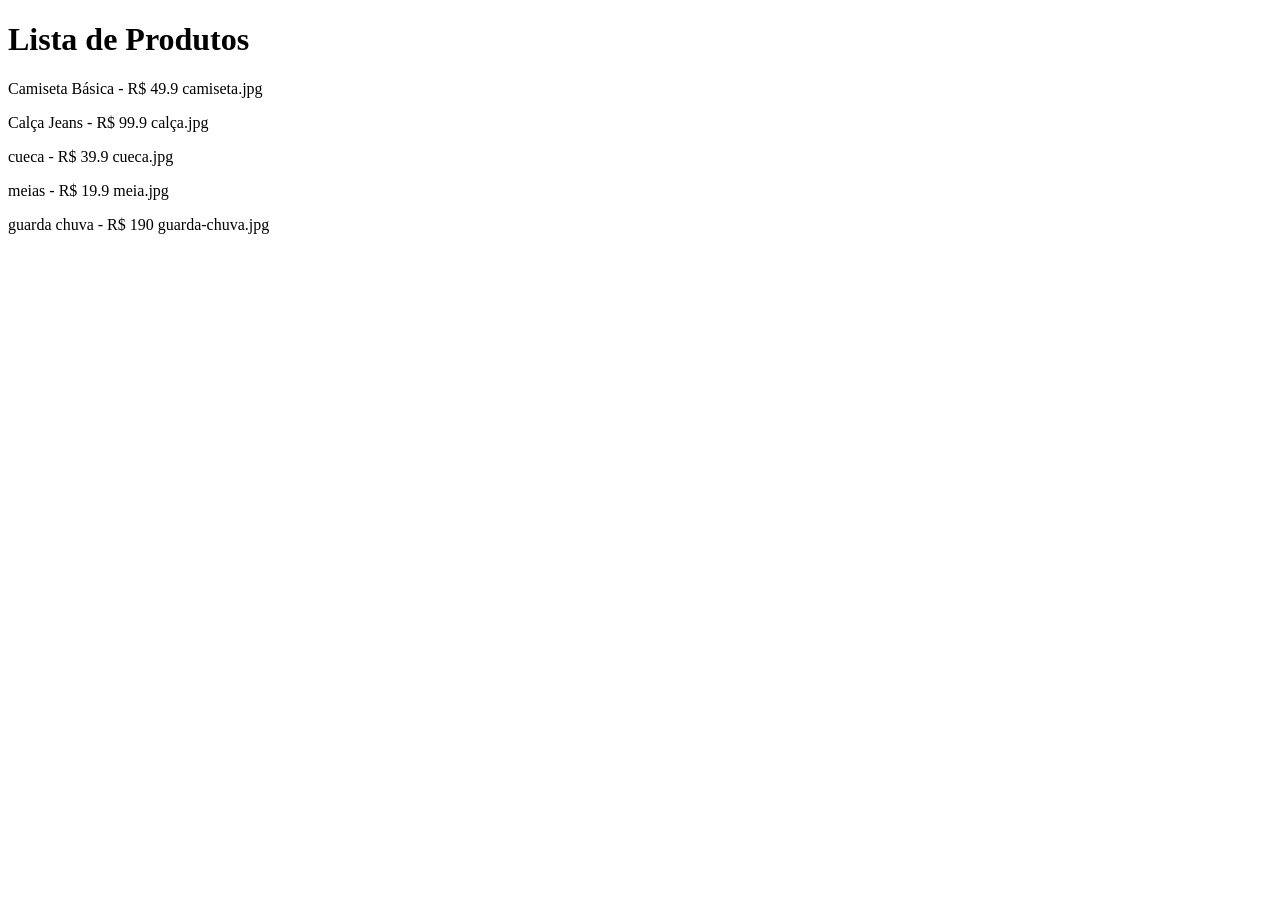
==== index.html @ b0a318c3 "arquivos novos" ====
<!DOCTYPE html>
<html lang="pt-br">
<head>
    <meta charset="UTF-8">
    <title>Consulta JSON</title>
</head>
<body>
    <h1>Lista de Produtos</h1>
    <div id="lista-produtos"></div>

<img src= "produto.imagem" alt="">
    <script src="produtos.js"></script>
</body>
</html>
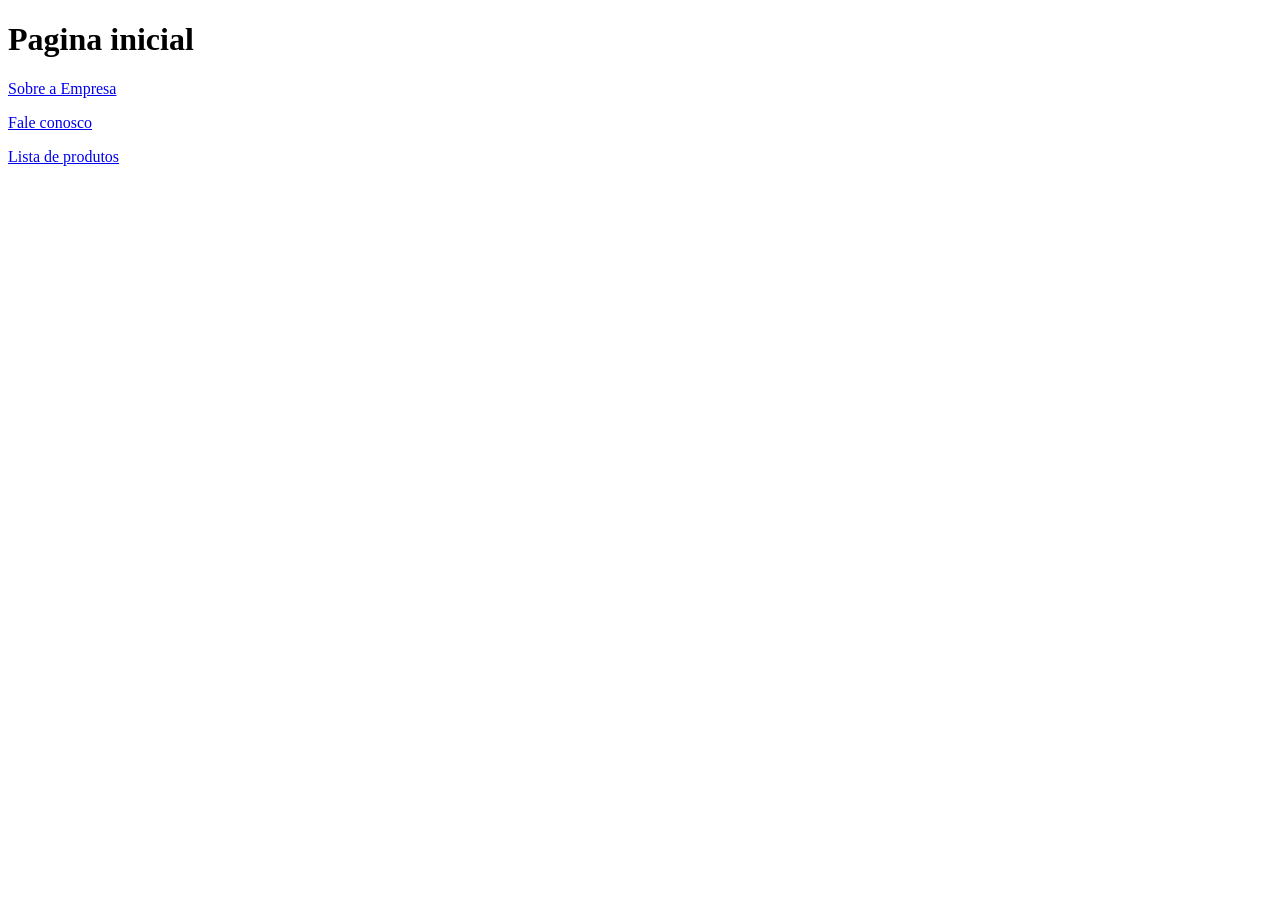
==== commit 2f15d501: "atualização de links" ====
--- a/index.html
+++ b/index.html
@@ -1,14 +1,20 @@
 <!DOCTYPE html>
-<html lang="pt-br">
+<html lang="en">
 <head>
     <meta charset="UTF-8">
-    <title>Consulta JSON</title>
+    <meta name="viewport" content="width=device-width, initial-scale=1.0">
+    <title>Document</title>
 </head>
 <body>
-    <h1>Lista de Produtos</h1>
-    <div id="lista-produtos"></div>
-
-<img src= "produto.imagem" alt="">
-    <script src="produtos.js"></script>
+    <h1>Pagina inicial </h1>
+<div>
+    <p><a href="sobre.html">Sobre a Empresa</a></p>
+</div>
+<div>
+    <p><a href="contato.html">Fale conosco</a></p>
+</div>
+<div>
+    <p><a href="produtos.html">Lista de produtos</a></p>
+</div>
 </body>
-</html>
+</html>
